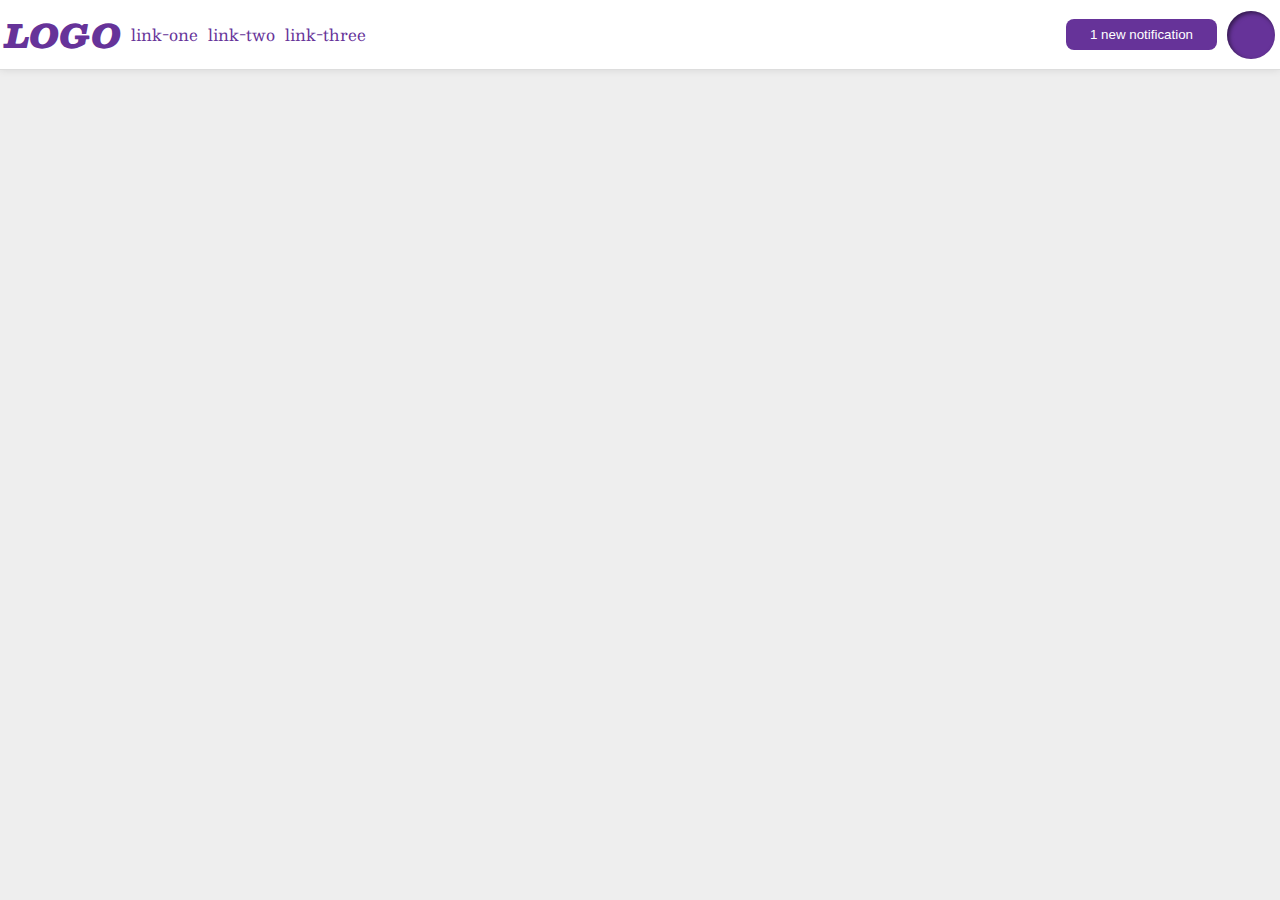
==== flex/03-flex-header-2/index.html @ f98b1df9 "Apply FM solution to flex/03 html & css" ====
<!DOCTYPE html>
<html lang="en">
  <head>
    <meta charset="UTF-8">
    <meta http-equiv="X-UA-Compatible" content="IE=edge">
    <meta name="viewport" content="width=device-width, initial-scale=1.0">
    <title>Flex Header 2</title>
    <link rel="stylesheet" href="style.css">
  </head>
  <body>
    <div class="header">
      <div class="logo">
        LOGO
      </div>
      <ul class="links">
        <li><a href="https://google.com">link-one</a></li>
        <li><a href="https://google.com">link-two</a></li>
        <li><a href="https://google.com">link-three</a></li>
      </ul>
      <div class="right"> <!-- FM added container -->
        <button class="notifications">
          1 new notification
        </button>
        <div class="profile-image"></div>
      </div>
    </div>
  </body>
</html>
---- flex/03-flex-header-2/style.css ----
/* this is some magical font-importing.  
you'll learn about it later. */
@import url('https://fonts.googleapis.com/css2?family=Besley:ital,wght@0,400;1,900&display=swap');

body {
  margin: 0;
  background: #eee;
  font-family: Besley, serif;
}

.header {
  background: white;
  border-bottom: 1px solid #ddd;
  box-shadow: 0 0 8px rgba(0,0,0,.1);
  /* FM ADDS */
  display: flex;
  align-items: center;
  padding: 5px;
  gap: 10px;
}

.profile-image {
  background: rebeccapurple;
  box-shadow: inset 2px 2px 4px rgba(0,0,0,.5);
  border-radius: 50%;
  width: 48px;
  height: 48px;
}

.logo {
  color: rebeccapurple;
  font-size: 32px;
  font-weight: 900;
  font-style: italic;
}

button {
  border: none;
  border-radius: 8px;
  background: rebeccapurple;
  color: white;
  padding: 8px 24px;
}

a {
  /* this removes the line under our links */
  text-decoration: none;
  color: rebeccapurple;
}

ul {
  list-style-type: none;
  /* FM ADDS */
  flex: 1;
  padding: 0;
  display: flex;
  gap: 10px;
}

/* FM adds */
.right{
display: flex;
gap: 10px;
align-items: center;
}
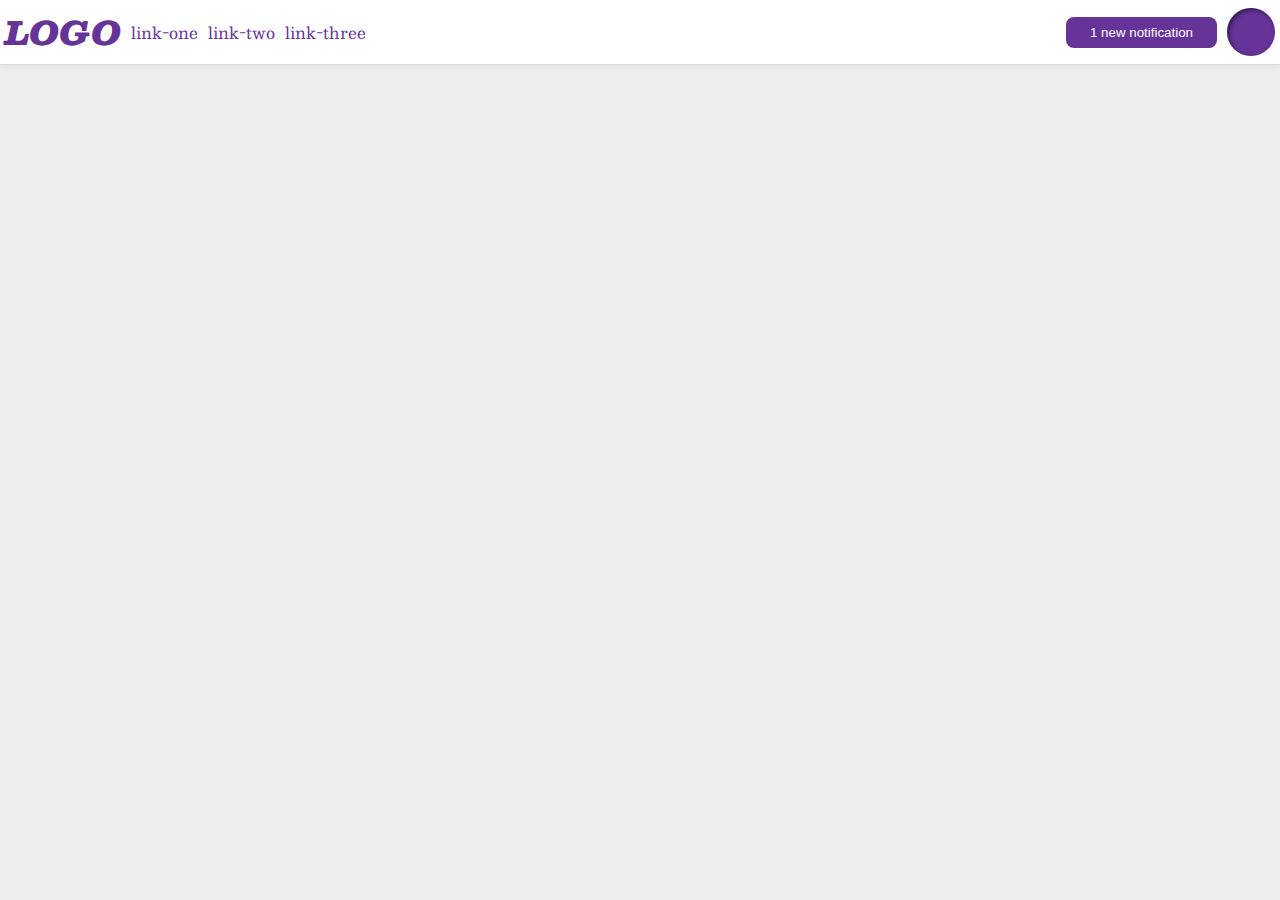
==== commit 36856aae: "Apply TOP amends to flex/03 with FM comments" ====
--- a/flex/03-flex-header-2/index.html
+++ b/flex/03-flex-header-2/index.html
@@ -9,14 +9,16 @@
   </head>
   <body>
     <div class="header">
-      <div class="logo">
-        LOGO
+      <div class="left"> <!-- TOP-->
+          <div class="logo">
+          LOGO
+        </div>
+        <ul class="links">
+          <li><a href="https://google.com">link-one</a></li>
+          <li><a href="https://google.com">link-two</a></li>
+          <li><a href="https://google.com">link-three</a></li>
+        </ul>
       </div>
-      <ul class="links">
-        <li><a href="https://google.com">link-one</a></li>
-        <li><a href="https://google.com">link-two</a></li>
-        <li><a href="https://google.com">link-three</a></li>
-      </ul>
       <div class="right"> <!-- FM added container -->
         <button class="notifications">
           1 new notification
--- a/flex/03-flex-header-2/style.css
+++ b/flex/03-flex-header-2/style.css
@@ -14,9 +14,8 @@
   box-shadow: 0 0 8px rgba(0,0,0,.1);
   /* FM ADDS */
   display: flex;
-  align-items: center;
+  justify-content: space-between; /* by splitting into left and right containers, only needs equal space*/
   padding: 5px;
-  gap: 10px;
 }
 
 .profile-image {
@@ -51,14 +50,15 @@
 ul {
   list-style-type: none;
   /* FM ADDS */
-  flex: 1;
+  display: flex;
   padding: 0;
-  display: flex;
+  margin: 0;
   gap: 10px;
 }
 
 /* FM adds */
-.right{
+.right,
+.left{ /*left is logo and links - logo not supposed to be apart from links!*/
 display: flex;
 gap: 10px;
 align-items: center;
